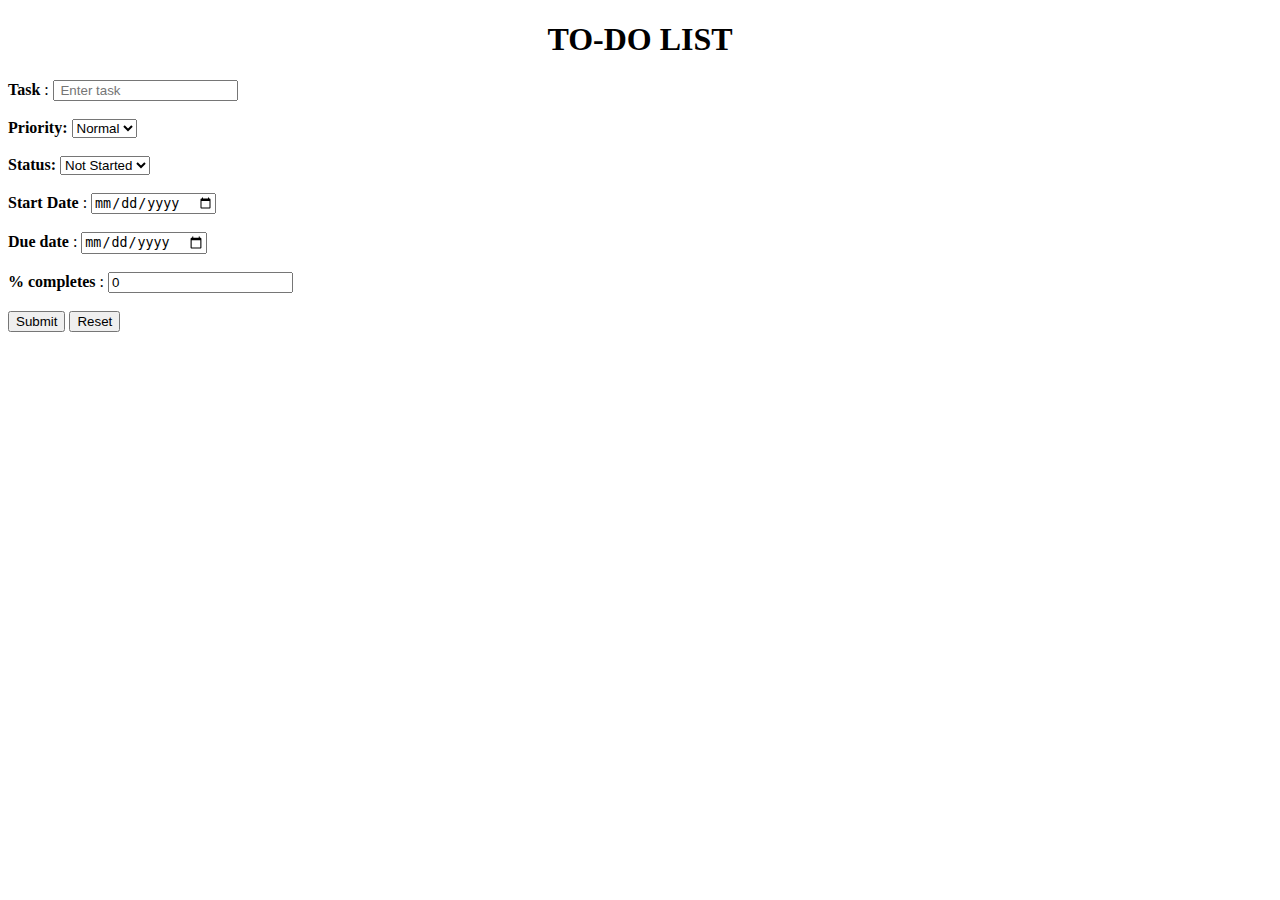
==== toDoList.html @ 342a8410 "First commit" ====
<!DOCTYPE html>
<html>
<head>

<title>Test web page</title>
</head>
<body>
<h1 align = "center">TO-DO LIST</h1>
	<div  align=center"">
		<form style= "float:center-left;" action="todocheck.html" method="get">
			<strong>Task</strong> : <input type="text" name="task" placeholder=" Enter task">
			<br /><br />
			<strong>Priority:</strong>	
			<select name="priority">
				<option value="Normal" selected>Normal</option>
				<option value="High">High</option>
				<option value = "Low">Low</option>
			</select> <br /><br />
			<strong>Status:</strong>
			<select name="status">
				<option value="notStarted" selected>Not Started</option>
				<option value="Completed">Completed</option>
				<option value = "onGoing">On Going</option>
			</select>
			<br /><br />
			<strong>Start Date</strong> : <input type="date" name="startdate" placeholder=" Enter startdate">
			<br /><br />
			<strong>Due date</strong> : <input type="date" name="duedate" placeholder=" Enter due task">
			<br /><br />
			<strong>% completes</strong> : <input type="text" value = "0" name="task">
			<br /><br />
			<input type="submit" value="Submit">
			<input type="reset" value="Reset">
		</form>
	</div>

</body>
</html>
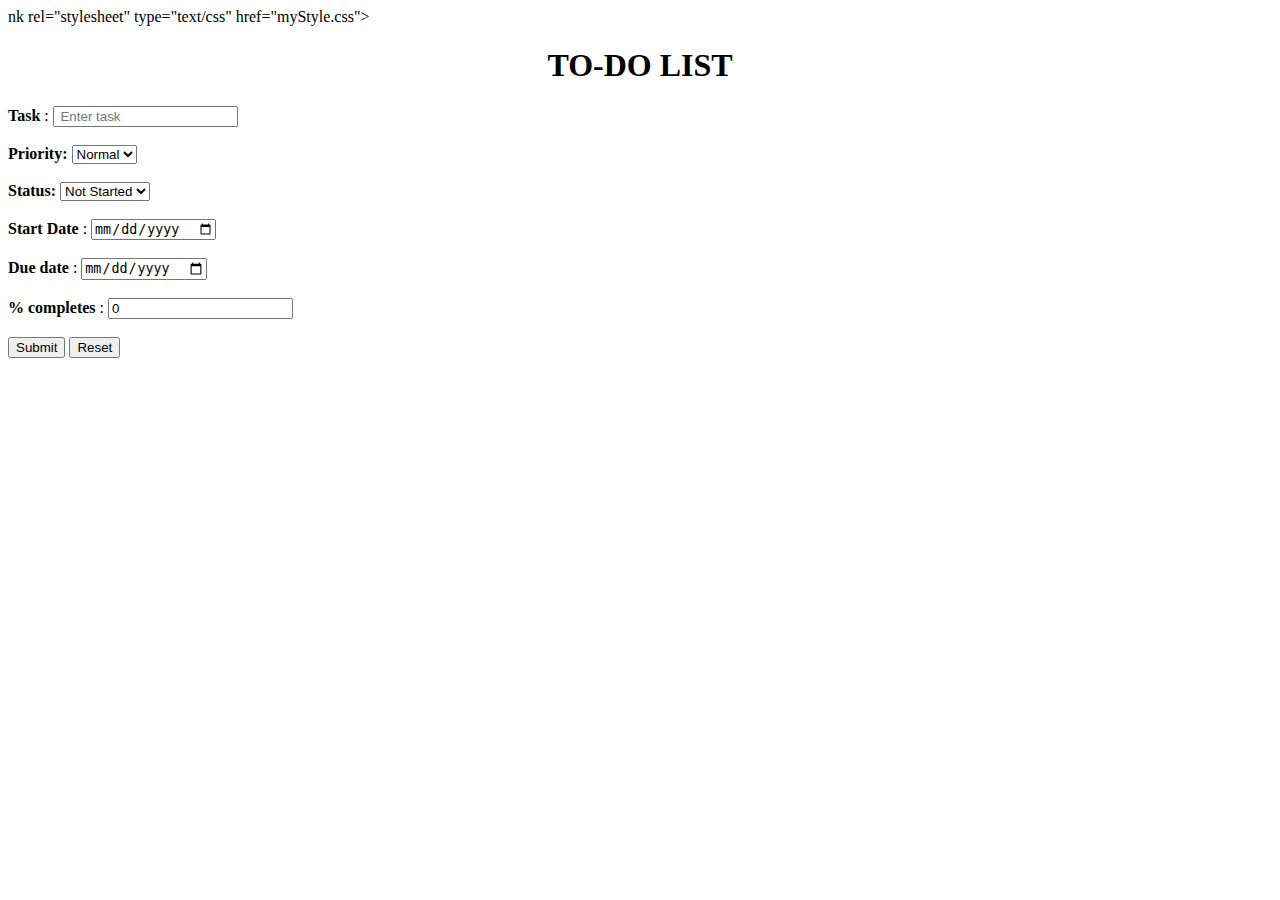
==== commit 5f5ad186: "myStyle included in toDoList File" ====
--- a/toDoList.html
+++ b/toDoList.html
@@ -1,7 +1,7 @@
 <!DOCTYPE html>
 <html>
 <head>
-
+nk rel="stylesheet" type="text/css" href="myStyle.css">
 <title>Test web page</title>
 </head>
 <body>
@@ -35,4 +35,4 @@
 	</div>
 
 </body>
-</html>+</html>
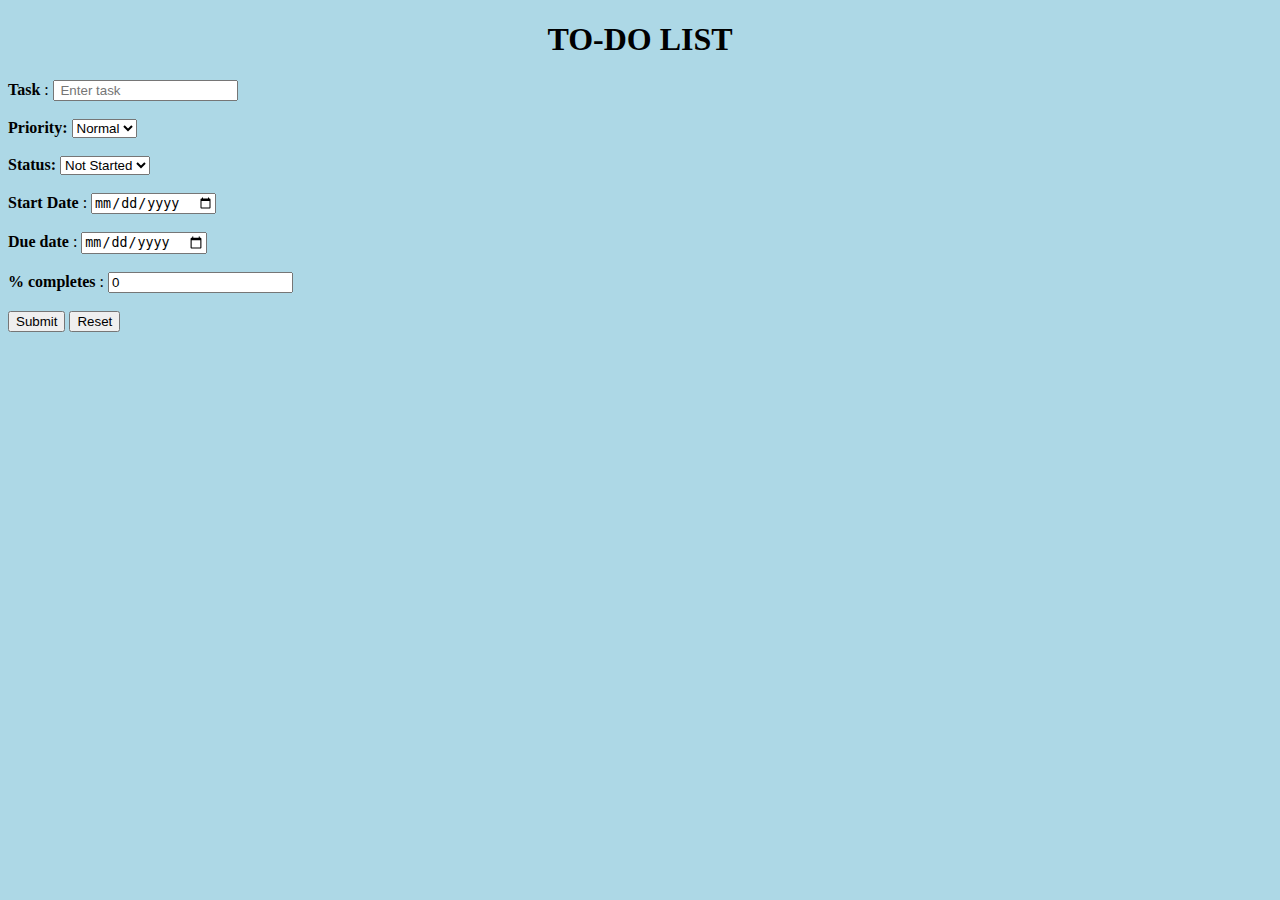
==== commit f92db9db: "link added" ====
--- a/toDoList.html
+++ b/toDoList.html
@@ -1,7 +1,7 @@
 <!DOCTYPE html>
 <html>
 <head>
-nk rel="stylesheet" type="text/css" href="myStyle.css">
+<link rel="stylesheet" type="text/css" href="myStyle.css">
 <title>Test web page</title>
 </head>
 <body>
--- a/myStyle.css
+++ b/myStyle.css
@@ -0,0 +1,3 @@
+body{
+	background-color : lightblue;
+}
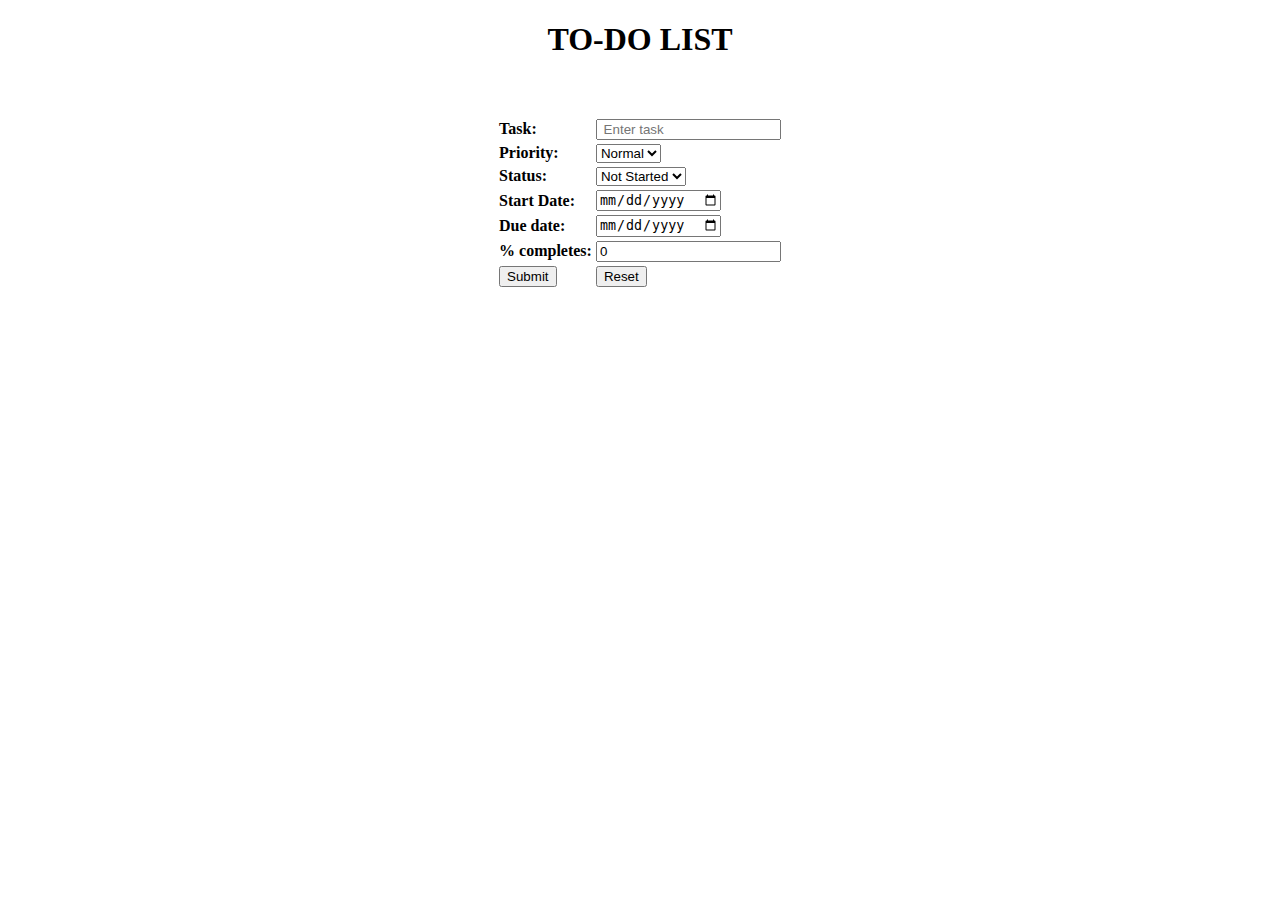
==== commit f30269dd: "Changed upto date" ====
--- a/toDoList.html
+++ b/toDoList.html
@@ -1,38 +1,56 @@
 <!DOCTYPE html>
 <html>
 <head>
-<link rel="stylesheet" type="text/css" href="myStyle.css">
+
 <title>Test web page</title>
 </head>
 <body>
 <h1 align = "center">TO-DO LIST</h1>
-	<div  align=center"">
-		<form style= "float:center-left;" action="todocheck.html" method="get">
-			<strong>Task</strong> : <input type="text" name="task" placeholder=" Enter task">
-			<br /><br />
-			<strong>Priority:</strong>	
-			<select name="priority">
-				<option value="Normal" selected>Normal</option>
-				<option value="High">High</option>
-				<option value = "Low">Low</option>
-			</select> <br /><br />
-			<strong>Status:</strong>
-			<select name="status">
-				<option value="notStarted" selected>Not Started</option>
-				<option value="Completed">Completed</option>
-				<option value = "onGoing">On Going</option>
-			</select>
-			<br /><br />
-			<strong>Start Date</strong> : <input type="date" name="startdate" placeholder=" Enter startdate">
-			<br /><br />
-			<strong>Due date</strong> : <input type="date" name="duedate" placeholder=" Enter due task">
-			<br /><br />
-			<strong>% completes</strong> : <input type="text" value = "0" name="task">
-			<br /><br />
-			<input type="submit" value="Submit">
-			<input type="reset" value="Reset">
-		</form>
+	<div align = "center">
+		<table >
+			
+			<form action="todocheck.html" method="get">
+				<tr>
+				<td><strong>Task:</strong></td>
+				<td><input type="text" name="task" placeholder=" Enter task"></td>
+				</tr>
+				
+				<tr>
+				<td><strong>Priority:</strong></td>	
+				<td><select name="priority">
+					<option value="Normal" selected>Normal</option>
+					<option value="High">High</option>
+					<option value = "Low">Low</option>
+				</td>
+				</select> <br /><br />
+				</tr>
+				<tr>
+				<td><strong>Status:</strong></td>
+				<td><select name="status">
+					<option value="notStarted" selected>Not Started</option>
+					<option value="Completed">Completed</option>
+					<option value = "onGoing">On Going</option>
+				</select></td>
+				</tr>
+				<tr>
+				<td><strong>Start Date:</strong></td>
+				<td><input type="date" name="startdate" placeholder=" Enter startdate"></td>
+				</tr>
+				<tr>
+				<td><strong>Due date:</strong></td>
+				<td><input type="date" name="duedate" placeholder=" Enter due task"></td>
+				</tr>
+				<tr>
+				<td><strong>% completes:</strong></td>
+				<td><input type="text" value = "0" name="task"></td>
+				</tr>
+				
+				<tr>
+				<td><input type="submit" value="Submit"></td>
+				<td><input type="reset" value="Reset"></td>
+			</form>
+		</table>
 	</div>
 
 </body>
-</html>
+</html>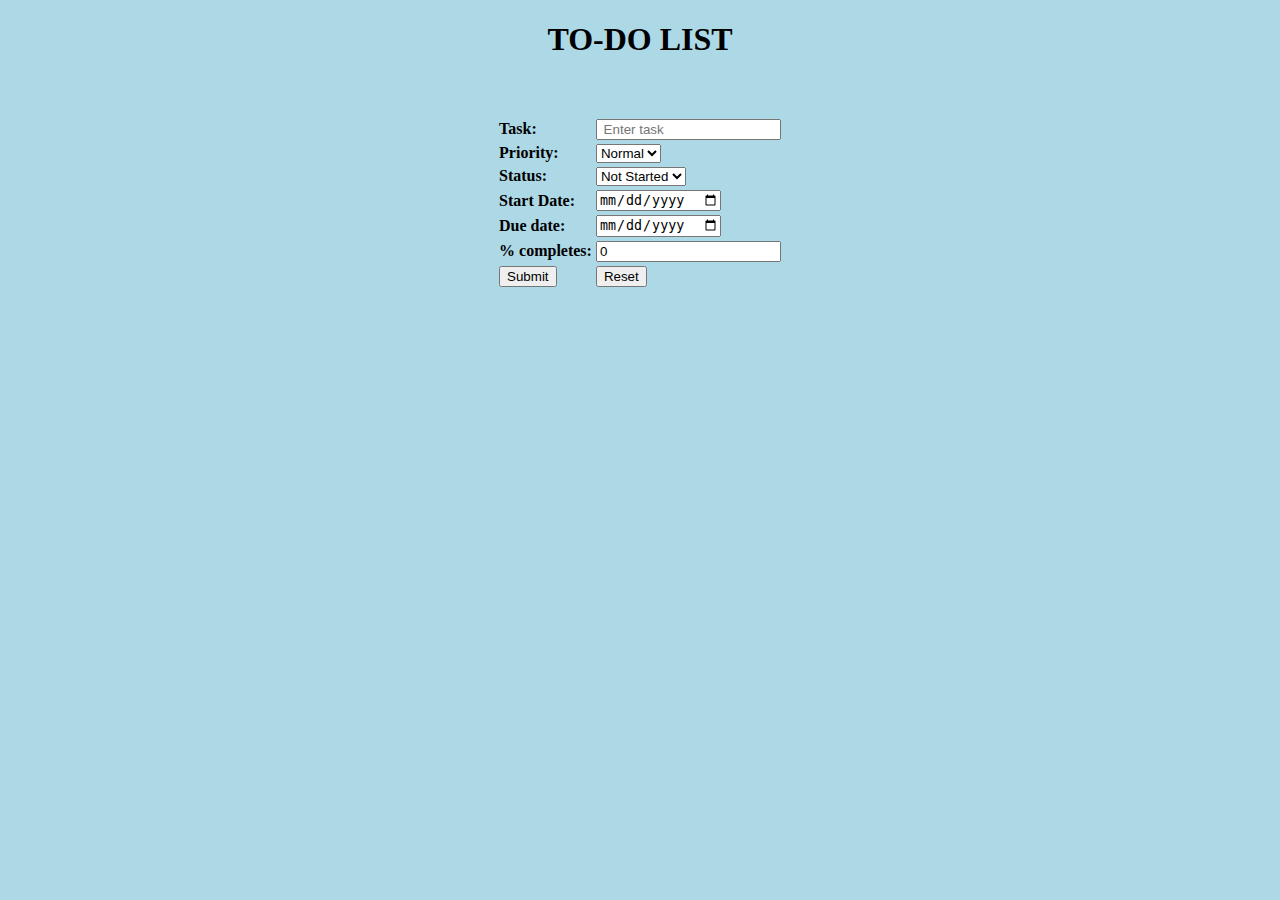
==== commit 566870ee: "link added" ====
--- a/toDoList.html
+++ b/toDoList.html
@@ -1,7 +1,7 @@
 <!DOCTYPE html>
 <html>
 <head>
-
+<link rel="stylesheet" type="text/css" href="myStyle.css">
 <title>Test web page</title>
 </head>
 <body>
@@ -53,4 +53,4 @@
 	</div>
 
 </body>
-</html>+</html>
--- a/myStyle.css
+++ b/myStyle.css
@@ -0,0 +1,3 @@
+body{
+	background-color : lightblue;
+}
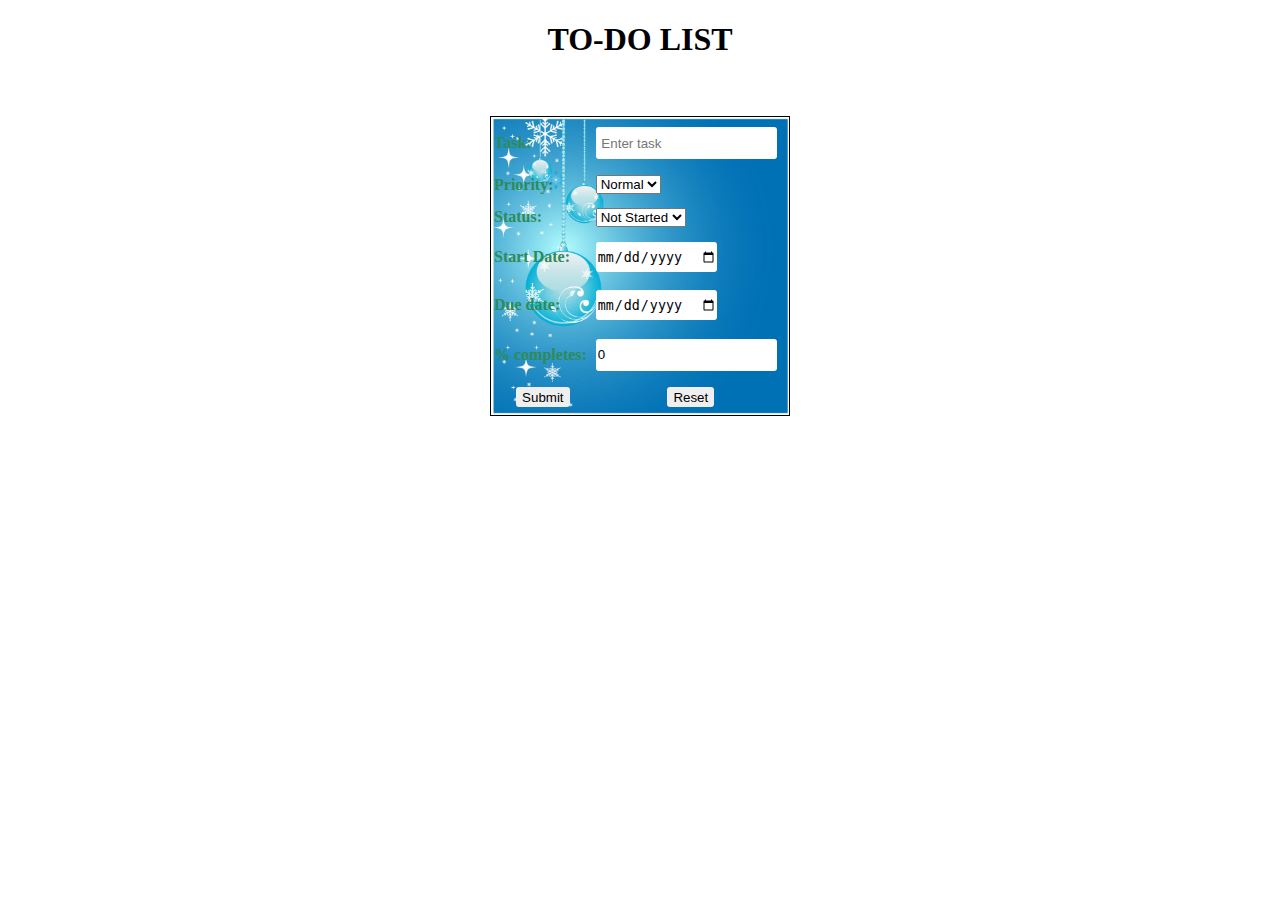
==== commit c4c89951: "design changed" ====
--- a/toDoList.html
+++ b/toDoList.html
@@ -5,19 +5,19 @@
 <title>Test web page</title>
 </head>
 <body>
-<h1 align = "center">TO-DO LIST</h1>
+<h1 color = "red" align = "center">TO-DO LIST</h1>
 	<div align = "center">
 		<table >
 			
 			<form action="todocheck.html" method="get">
 				<tr>
-				<td><strong>Task:</strong></td>
-				<td><input type="text" name="task" placeholder=" Enter task"></td>
+				<td class = "cc"><strong>Task:</strong></td>
+				<td><input class = "aaa" type="text" name="task" placeholder=" Enter task"></td>
 				</tr>
 				
 				<tr>
-				<td><strong>Priority:</strong></td>	
-				<td><select name="priority">
+				<td ><strong>Priority:</strong></td>	
+				<td padding=5px><select name="priority">
 					<option value="Normal" selected>Normal</option>
 					<option value="High">High</option>
 					<option value = "Low">Low</option>
@@ -26,7 +26,7 @@
 				</tr>
 				<tr>
 				<td><strong>Status:</strong></td>
-				<td><select name="status">
+				<td ><select name="status">
 					<option value="notStarted" selected>Not Started</option>
 					<option value="Completed">Completed</option>
 					<option value = "onGoing">On Going</option>
@@ -34,20 +34,20 @@
 				</tr>
 				<tr>
 				<td><strong>Start Date:</strong></td>
-				<td><input type="date" name="startdate" placeholder=" Enter startdate"></td>
+				<td><input class="aaa" type="date" name="startdate" placeholder=" Enter startdate"></td>
 				</tr>
 				<tr>
 				<td><strong>Due date:</strong></td>
-				<td><input type="date" name="duedate" placeholder=" Enter due task"></td>
+				<td><input class="aaa" type="date" name="duedate" placeholder=" Enter due task"></td>
 				</tr>
 				<tr>
 				<td><strong>% completes:</strong></td>
-				<td><input type="text" value = "0" name="task"></td>
+				<td><input class="aaa" type="text" value = "0" name="task"></td>
 				</tr>
 				
 				<tr>
-				<td><input type="submit" value="Submit"></td>
-				<td><input type="reset" value="Reset"></td>
+				<td align = "center"><input class="bb" type="submit" value="Submit"></td>
+				<td align = "center"><input class="bb" type="reset" value="Reset"></td>
 			</form>
 		</table>
 	</div>
--- a/myStyle.css
+++ b/myStyle.css
@@ -1,3 +1,29 @@
-body{
+Table{
 	background-color : lightblue;
+	border : 1px solid black;
+	height  : 300px;
+	width : 300px;
+	background-image: url("todolist1.jpg");
+	background-repeat : no-repeat;
+	background-position : center;
+	background-size : 300px 300px;
 }
+
+.aaa{
+border-radius: 3px;
+outline: none;
+border: none;
+height: 30px;
+}
+
+.bb{
+border-radius: 3px;
+outline: none;
+border: none;
+height: 20px;
+vertical-align : center;
+}
+
+strong{
+	color: #2E8B57;
+}
